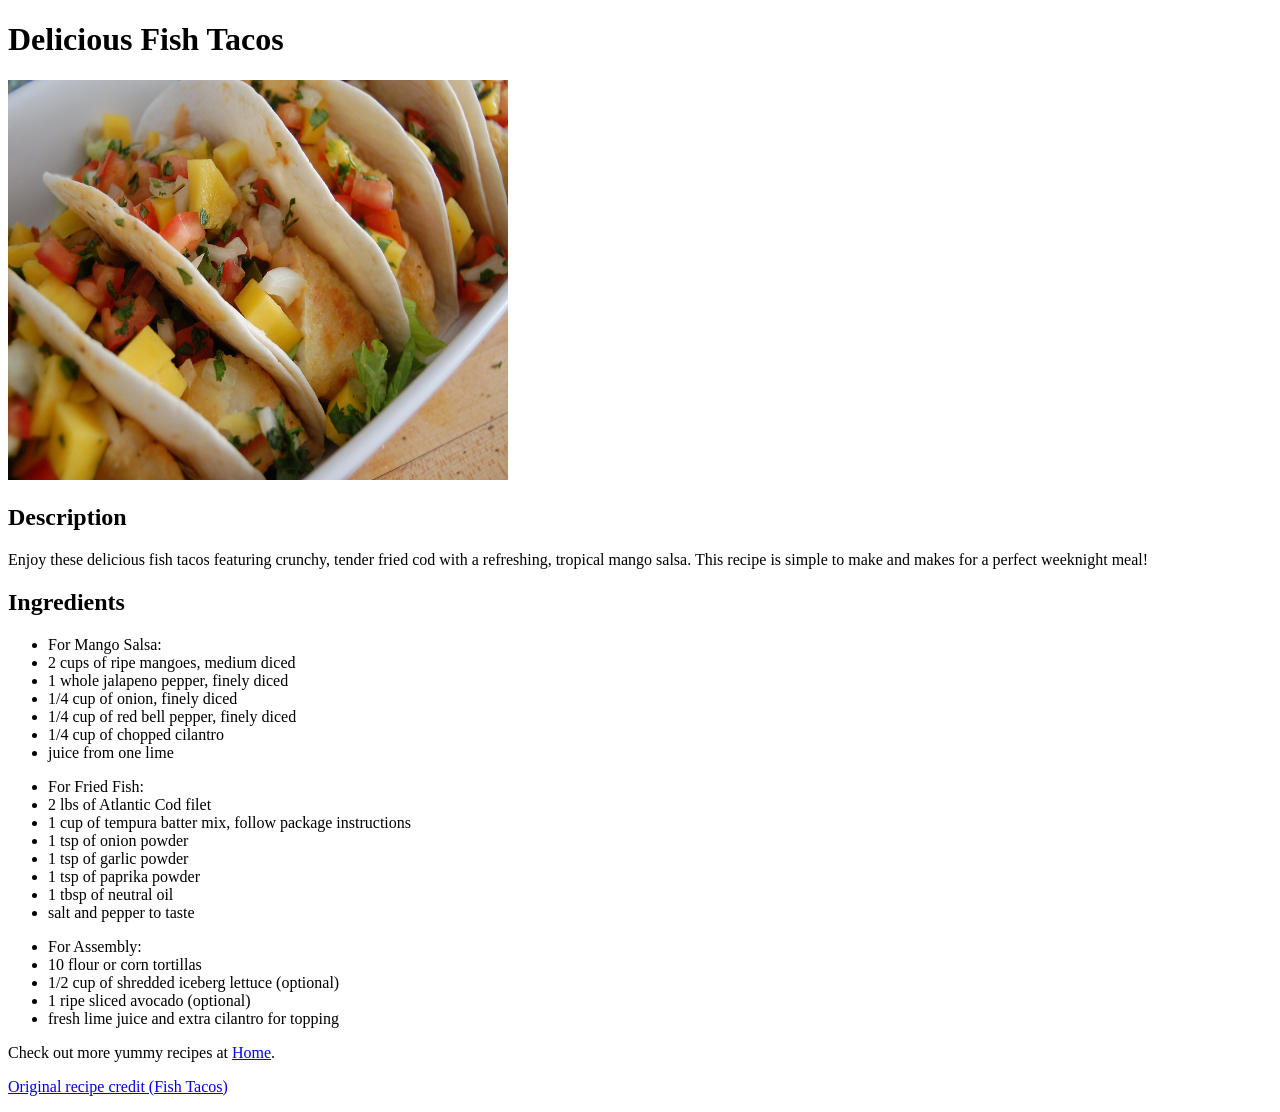
==== recipes/fish-tacos.html @ 0486cbf7 "Edit index.html" ====
<!DOCTYPE html>
<html lang="en">
    <head>
        <meta charset="UTF-8">
        <title>Fish Tacos Recipe</title>
    </head>
    <body>
        <h1>Delicious Fish Tacos</h1>
         <img src="../images/fish-taco.jpg" alt="delicious fried fish tacos with mango salsa" height="400" width="500">
        <h2>Description</h2>
        <p>Enjoy these delicious fish tacos featuring crunchy, tender fried cod with a refreshing, tropical mango salsa. This recipe is simple to make and makes for a perfect weeknight meal!</p>
        <h2>Ingredients</h2>
        <ul>
          <p><li>For Mango Salsa:</li>
            <li>2 cups of ripe mangoes, medium diced</li>
            <li>1 whole jalapeno pepper, finely diced</li>
            <li>1/4 cup of  onion, finely diced</li>
            <li>1/4 cup of red bell pepper, finely diced</li>
            <li>1/4 cup of chopped cilantro</li>
            <li>juice from one lime</li></p>
           <p><li>For Fried Fish:</li>
            <li>2 lbs of Atlantic Cod filet</li>
            <li>1 cup of tempura batter mix, follow package instructions</li>
            <li>1 tsp of onion powder</li>
            <li>1 tsp of garlic powder</li>
            <li>1 tsp of paprika powder</li>
            <li>1 tbsp of neutral oil</li>
            <li>salt and pepper to taste</li></p>
          <p><li>For Assembly:</li>
            <li>10 flour or corn tortillas</li>
            <li>1/2 cup of shredded iceberg lettuce (optional)</li>
            <li>1 ripe sliced avocado (optional)</li>
            <li>fresh lime juice and extra cilantro for topping</li>
           

        </ul>

        <p>Check out more yummy recipes at <a href="../index.html">Home</a>.</p>
        <p><a href="https://jamdownfoodie.com/jerk-fish-taco/" target="_blank" rel="noreferrer">Original recipe credit (Fish Tacos)</a></p>

    </body>



</html>
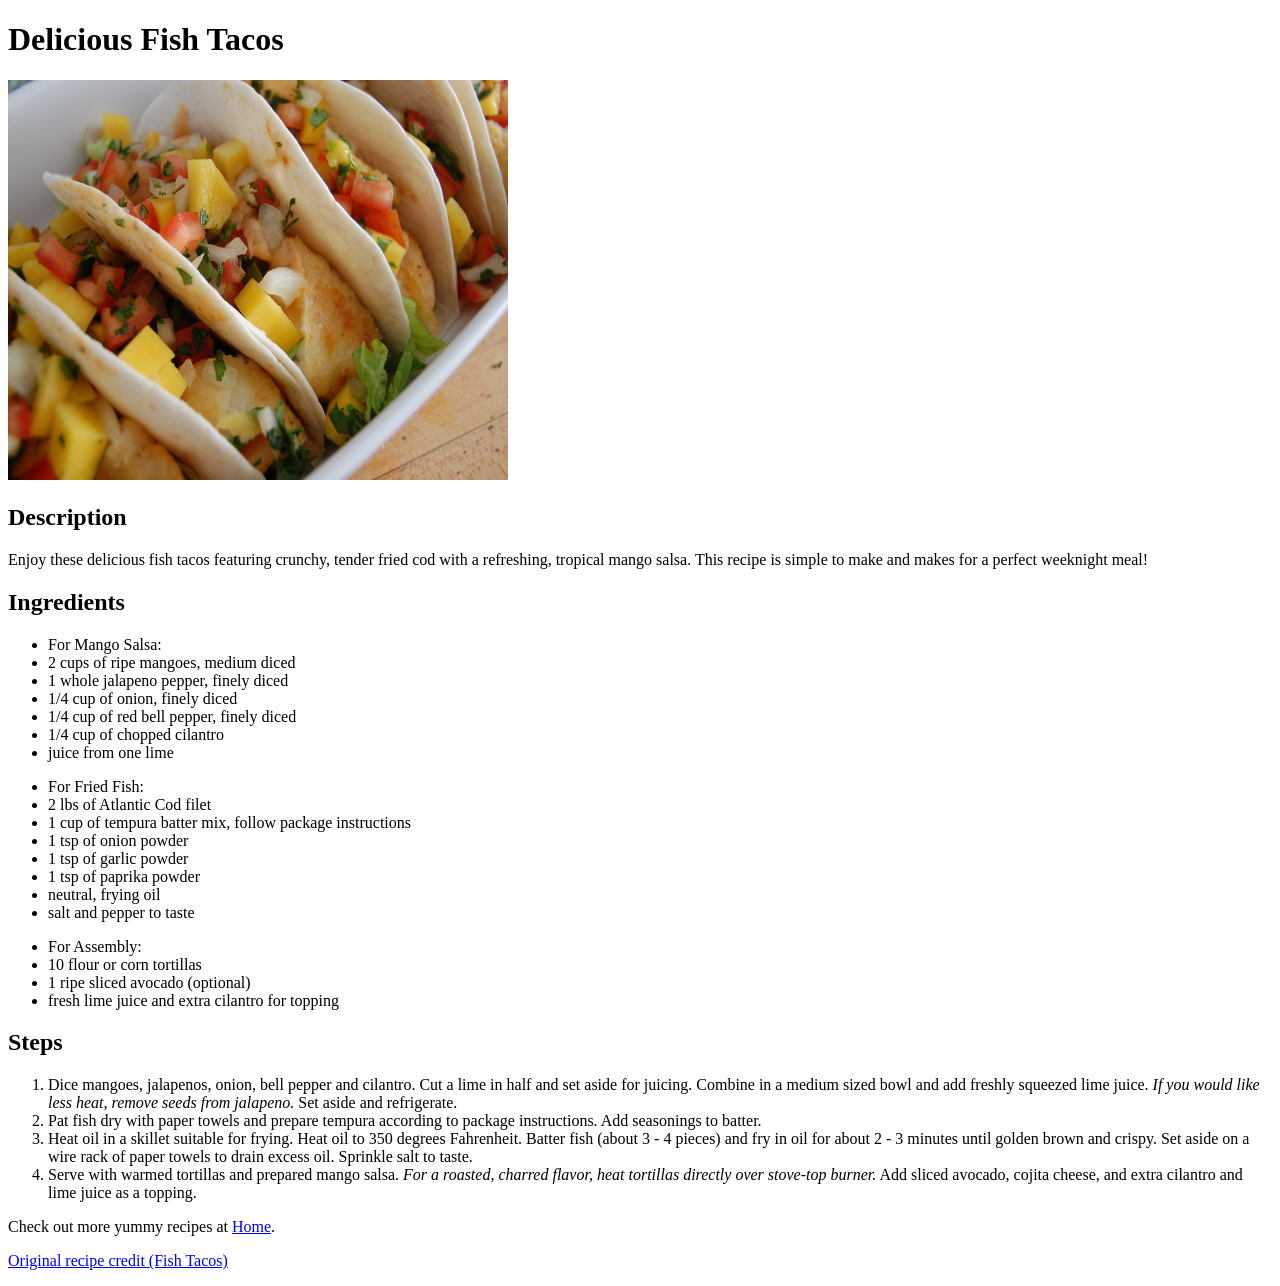
==== commit a7cfe728: "Continued to create recipes" ====
--- a/recipes/fish-tacos.html
+++ b/recipes/fish-tacos.html
@@ -24,16 +24,22 @@
             <li>1 tsp of onion powder</li>
             <li>1 tsp of garlic powder</li>
             <li>1 tsp of paprika powder</li>
-            <li>1 tbsp of neutral oil</li>
+            <li>neutral, frying oil</li>
             <li>salt and pepper to taste</li></p>
           <p><li>For Assembly:</li>
             <li>10 flour or corn tortillas</li>
-            <li>1/2 cup of shredded iceberg lettuce (optional)</li>
             <li>1 ripe sliced avocado (optional)</li>
             <li>fresh lime juice and extra cilantro for topping</li>
            
 
         </ul>
+        <h2>Steps</h2>
+        <ol>
+            <li>Dice mangoes, jalapenos, onion, bell pepper and cilantro. Cut a lime in half and set aside for juicing. Combine in a medium sized bowl and add freshly squeezed lime juice. <em>If you would like less heat, remove seeds from jalapeno.</em> Set aside and refrigerate.</li>
+            <li>Pat fish dry with paper towels and prepare tempura according to package instructions. Add seasonings to batter.</li>
+            <li>Heat oil in a skillet suitable for frying. Heat oil to 350 degrees Fahrenheit. Batter fish (about 3 - 4 pieces) and fry in oil for about 2 - 3 minutes until golden brown and crispy. Set aside on a wire rack of paper towels to drain excess oil. Sprinkle salt to taste.</li>
+            <li> Serve with warmed tortillas and prepared mango salsa. <em>For a roasted, charred flavor, heat tortillas directly over stove-top burner.</em> Add sliced avocado, cojita cheese, and extra cilantro and lime juice as a topping.</li>
+        </ol>
 
         <p>Check out more yummy recipes at <a href="../index.html">Home</a>.</p>
         <p><a href="https://jamdownfoodie.com/jerk-fish-taco/" target="_blank" rel="noreferrer">Original recipe credit (Fish Tacos)</a></p>
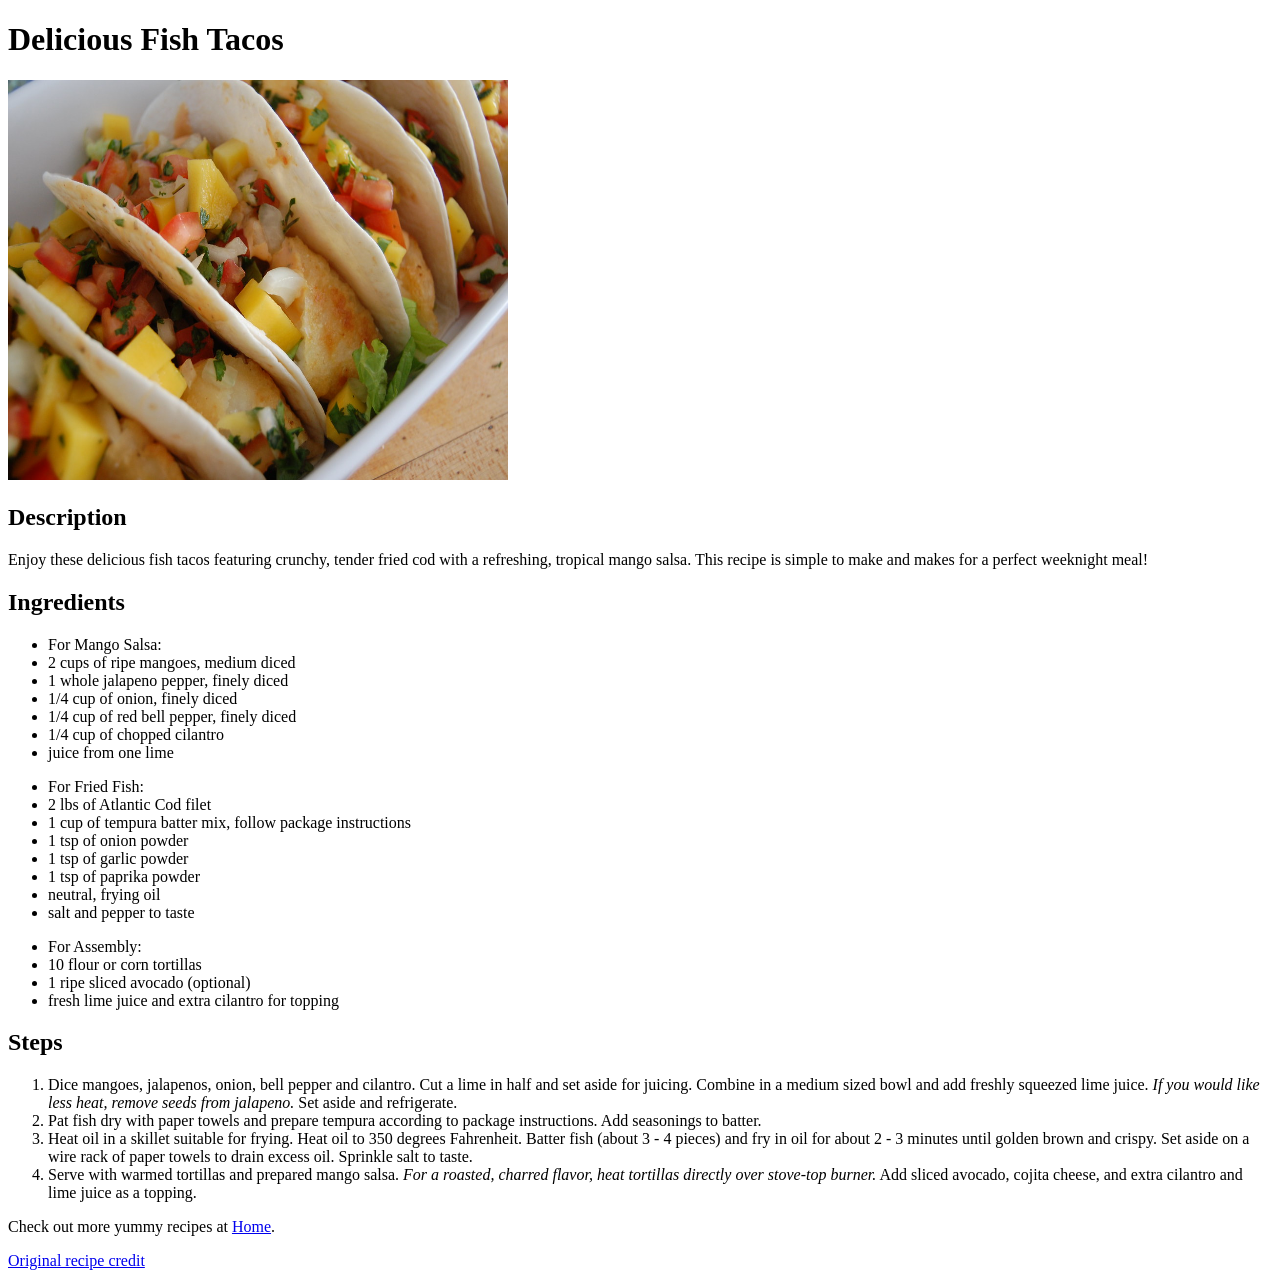
==== commit 409e149d: "Created the frame for recipe pages Made a recipe page for fish tacos, fried cabbage, and waffles. Ea" ====
--- a/recipes/fish-tacos.html
+++ b/recipes/fish-tacos.html
@@ -42,7 +42,7 @@
         </ol>
 
         <p>Check out more yummy recipes at <a href="../index.html">Home</a>.</p>
-        <p><a href="https://jamdownfoodie.com/jerk-fish-taco/" target="_blank" rel="noreferrer">Original recipe credit (Fish Tacos)</a></p>
+        <p><a href="https://jamdownfoodie.com/jerk-fish-taco/" target="_blank" rel="noreferrer">Original recipe credit</a></p>
 
     </body>
 
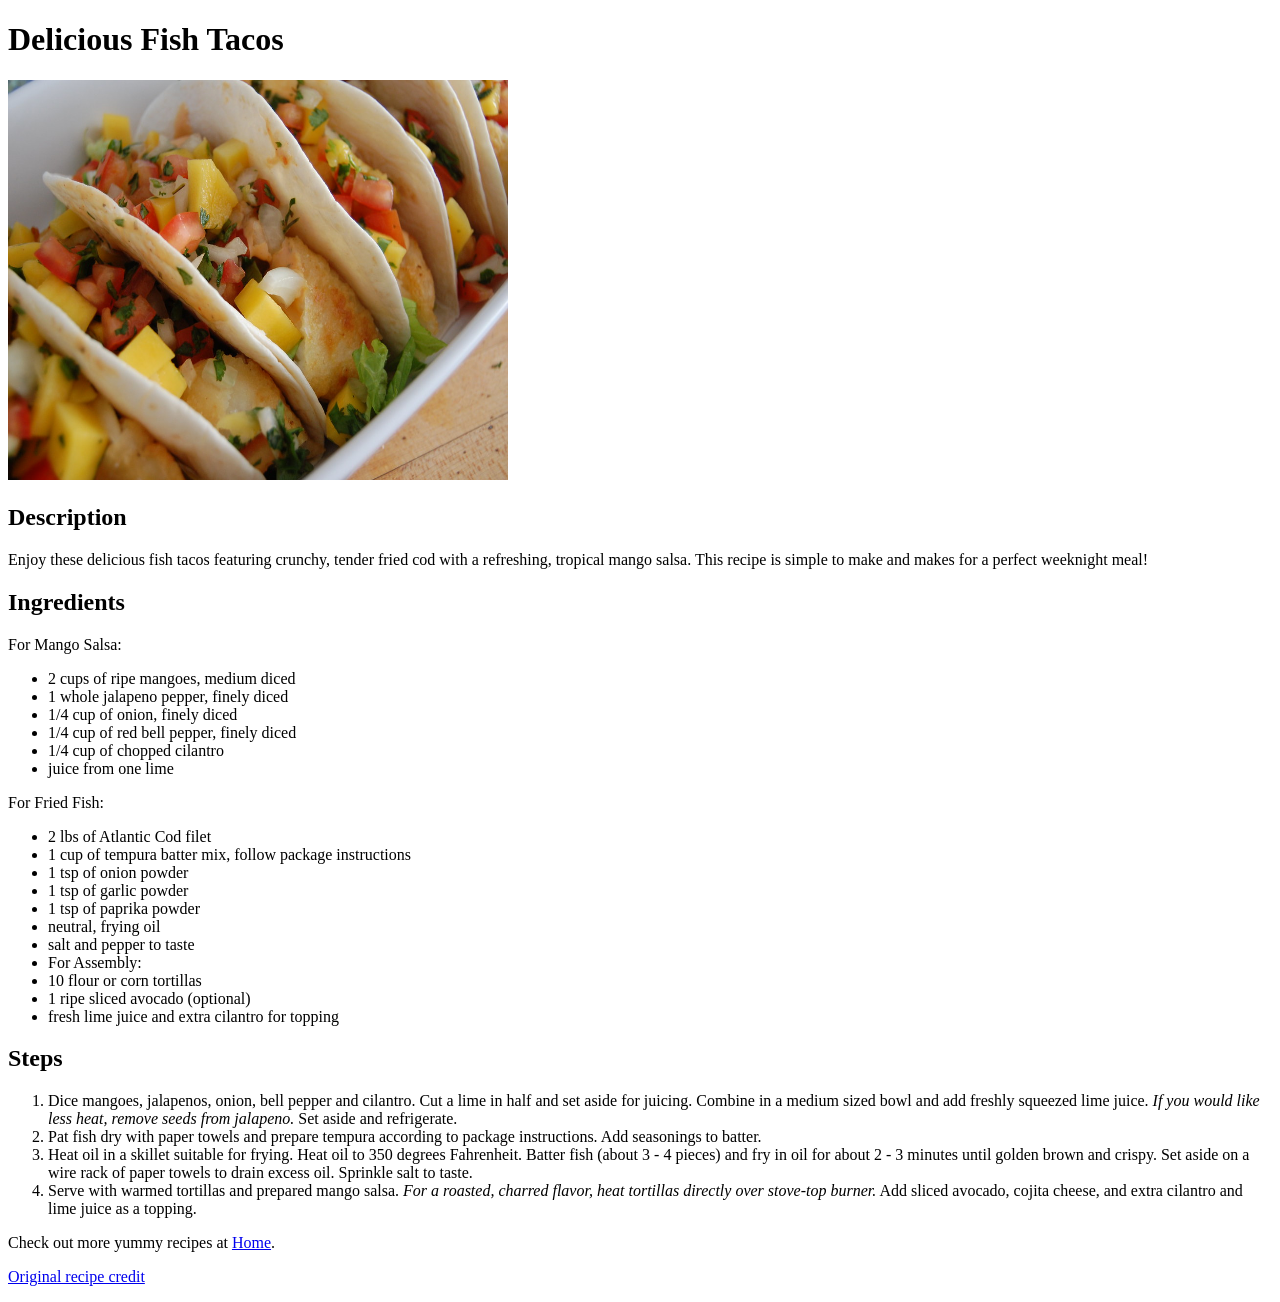
==== commit f109b0f1: "Removed <p> element from <ul> element Discovered <p> cannot be a child of <ul> element from parsing " ====
--- a/recipes/fish-tacos.html
+++ b/recipes/fish-tacos.html
@@ -10,28 +10,29 @@
         <h2>Description</h2>
         <p>Enjoy these delicious fish tacos featuring crunchy, tender fried cod with a refreshing, tropical mango salsa. This recipe is simple to make and makes for a perfect weeknight meal!</p>
         <h2>Ingredients</h2>
-        <ul>
-          <p><li>For Mango Salsa:</li>
+        <!--Oopps! I discovered a problem when I parsed this html code. line 14 element <p> is not allowed as a child element of ul element. Unfortunately, I'm not sure why or how, but I'm glad that I was informed. I removed the <p> element from the <ul> element-->
+        <p>For Mango Salsa:</p>
+        <ul>  
             <li>2 cups of ripe mangoes, medium diced</li>
             <li>1 whole jalapeno pepper, finely diced</li>
             <li>1/4 cup of  onion, finely diced</li>
             <li>1/4 cup of red bell pepper, finely diced</li>
             <li>1/4 cup of chopped cilantro</li>
-            <li>juice from one lime</li></p>
-           <p><li>For Fried Fish:</li>
+            <li>juice from one lime</li>
+        </ul>    
+        <p>For Fried Fish:</p>
+        <ul>
             <li>2 lbs of Atlantic Cod filet</li>
             <li>1 cup of tempura batter mix, follow package instructions</li>
             <li>1 tsp of onion powder</li>
             <li>1 tsp of garlic powder</li>
             <li>1 tsp of paprika powder</li>
             <li>neutral, frying oil</li>
-            <li>salt and pepper to taste</li></p>
-          <p><li>For Assembly:</li>
+            <li>salt and pepper to taste</li>
+            <li>For Assembly:</li>
             <li>10 flour or corn tortillas</li>
             <li>1 ripe sliced avocado (optional)</li>
             <li>fresh lime juice and extra cilantro for topping</li>
-           
-
         </ul>
         <h2>Steps</h2>
         <ol>
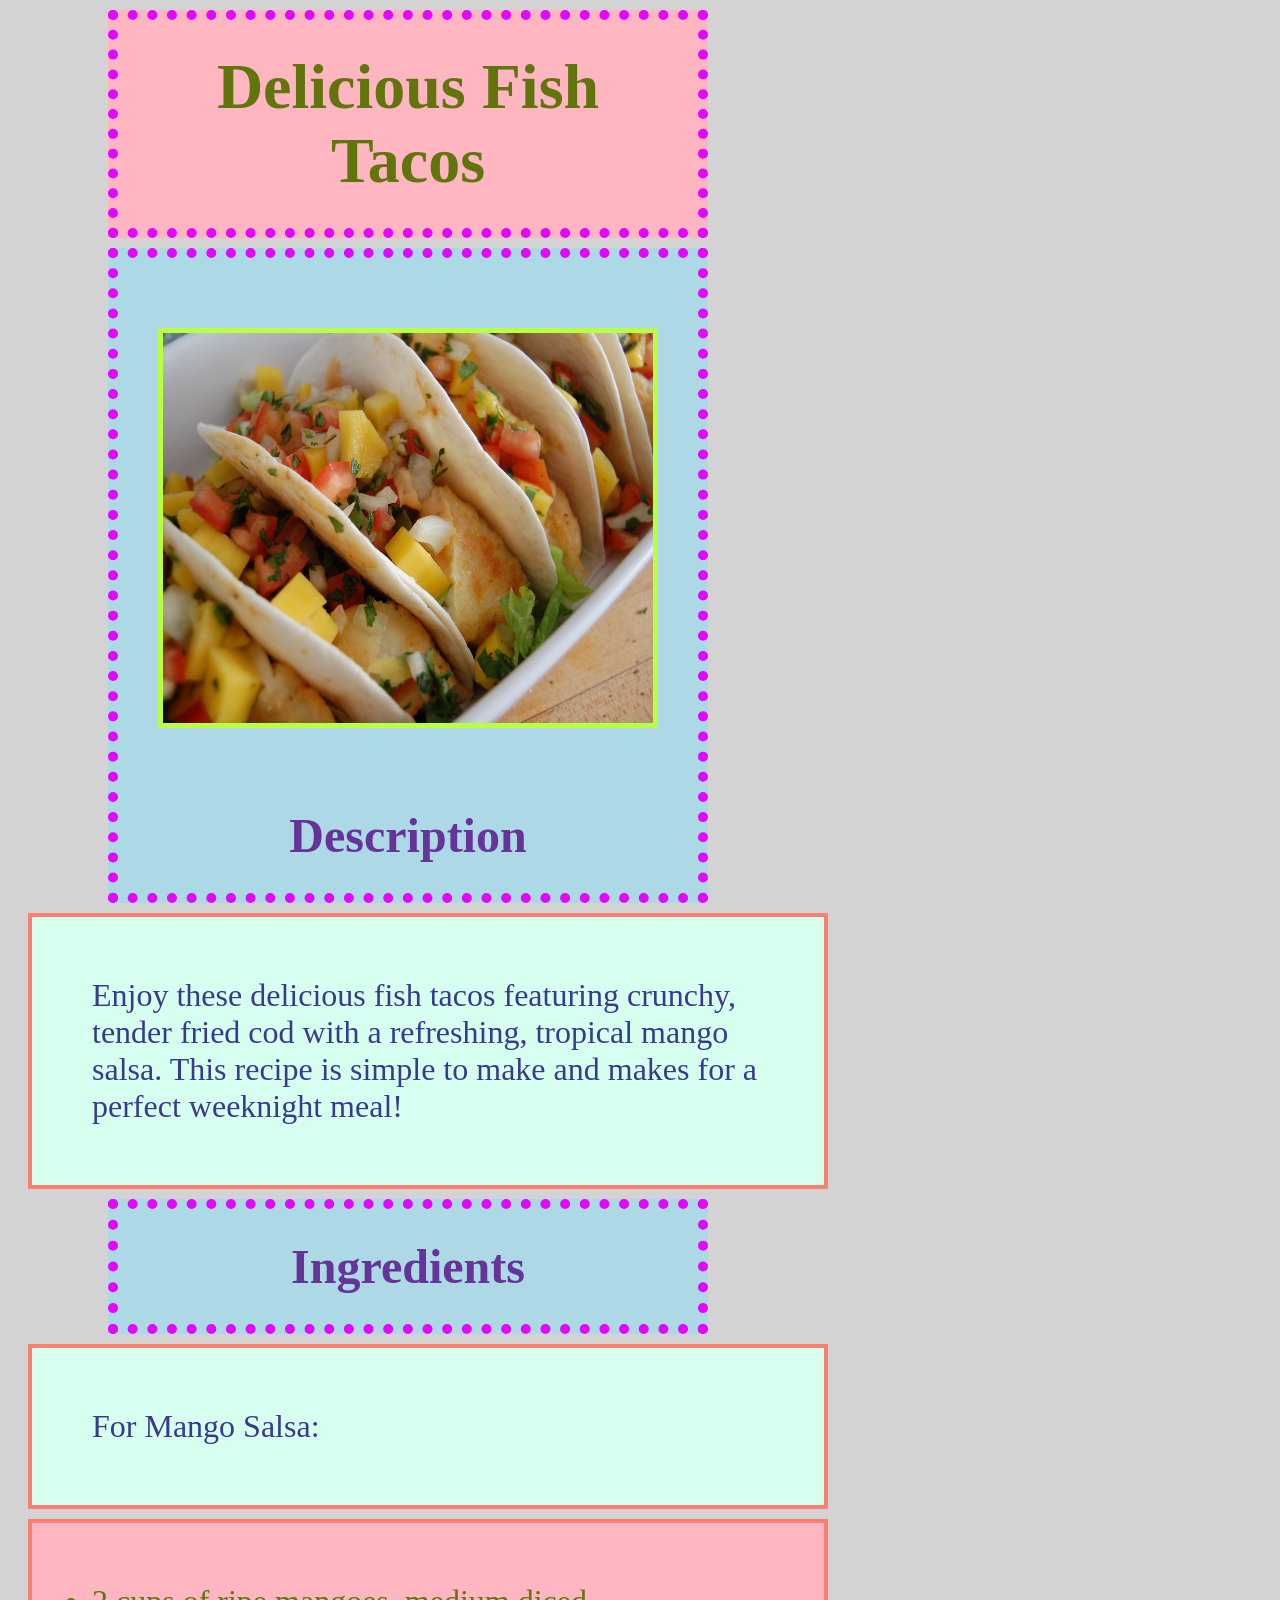
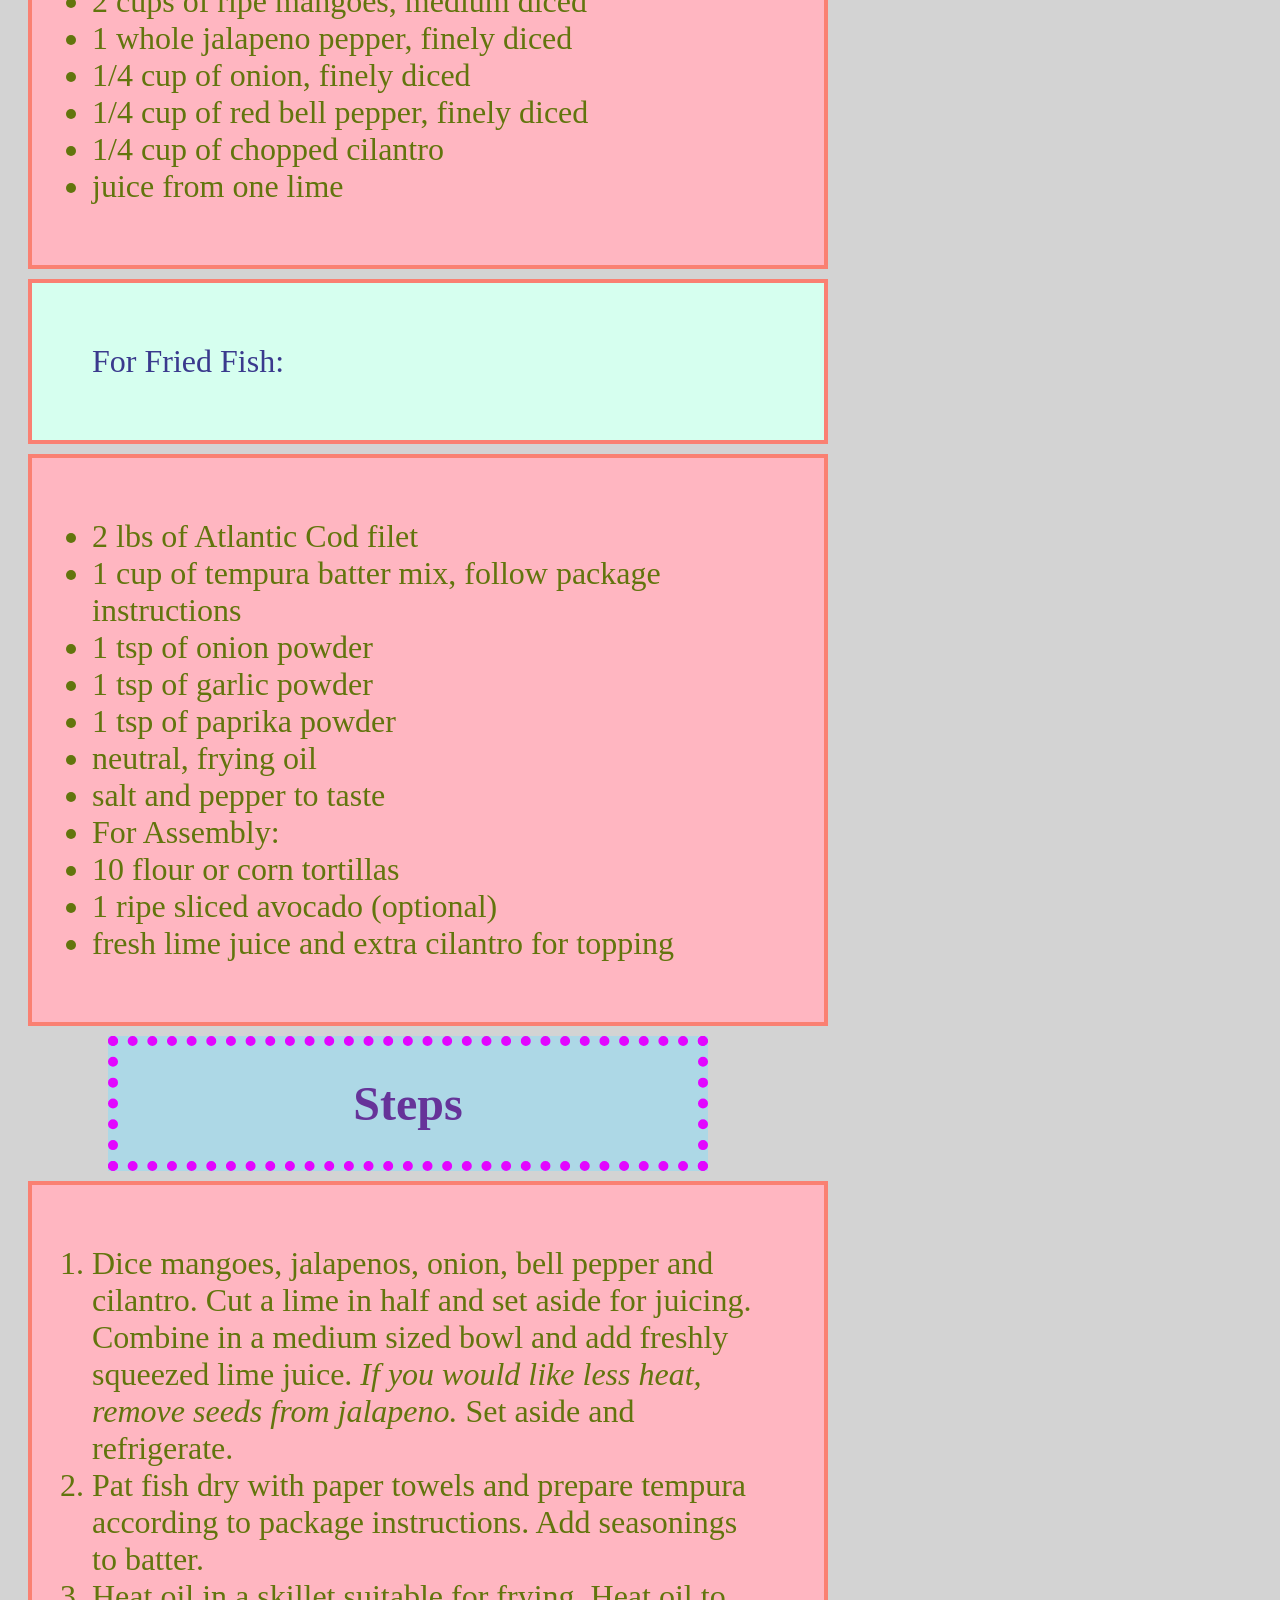
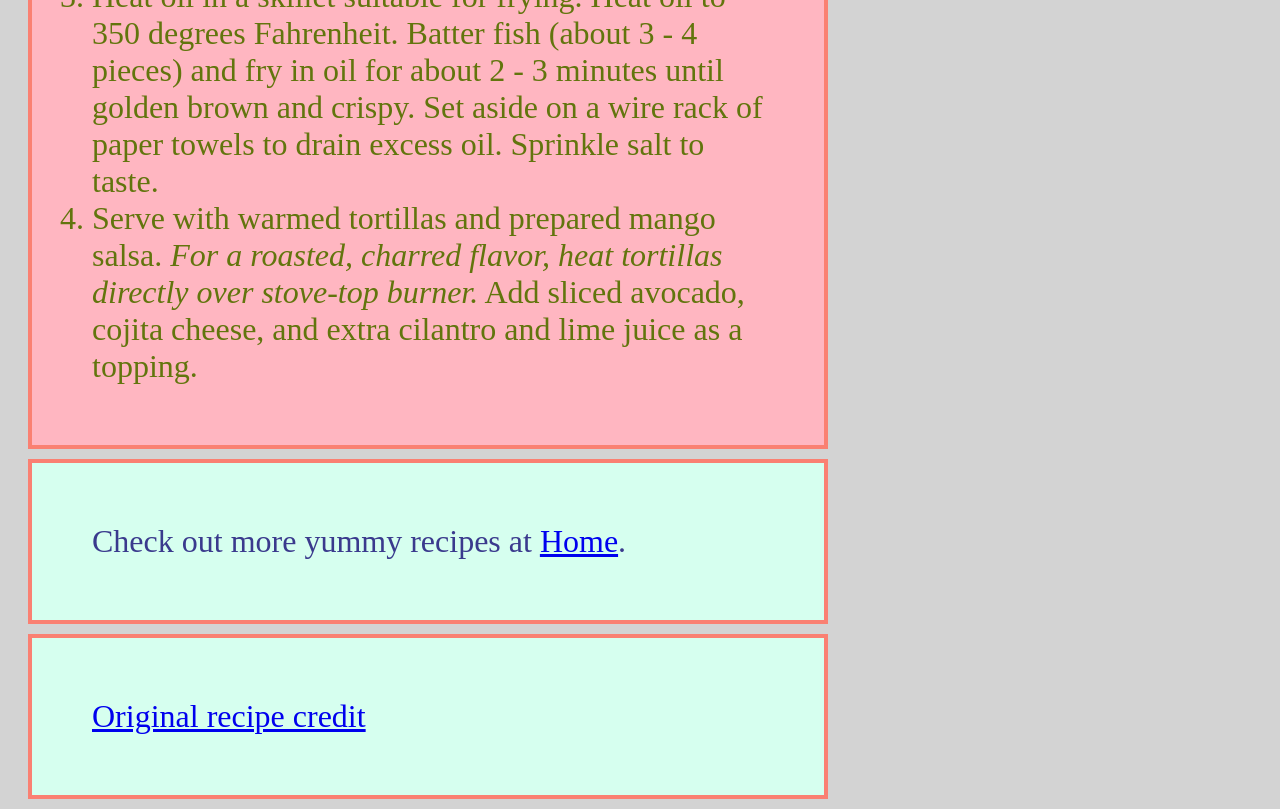
==== commit a7045dde: "Made things colorful with CSS" ====
--- a/recipes/fish-tacos.html
+++ b/recipes/fish-tacos.html
@@ -3,16 +3,18 @@
     <head>
         <meta charset="UTF-8">
         <title>Fish Tacos Recipe</title>
+        <link rel="stylesheet" href="../styles.css">
+
     </head>
     <body>
-        <h1>Delicious Fish Tacos</h1>
-         <img src="../images/fish-taco.jpg" alt="delicious fried fish tacos with mango salsa" height="400" width="500">
-        <h2>Description</h2>
+        <h1 class="header">Delicious Fish Tacos</h1>
+         <img id="pic1" src="../images/fish-taco.jpg" alt="delicious fried fish tacos with mango salsa" height="400" width="500">
+        <h2 class="smheader">Description</h2>
         <p>Enjoy these delicious fish tacos featuring crunchy, tender fried cod with a refreshing, tropical mango salsa. This recipe is simple to make and makes for a perfect weeknight meal!</p>
-        <h2>Ingredients</h2>
+        <h2 class="smheader">Ingredients</h2>
         <!--Oopps! I discovered a problem when I parsed this html code. line 14 element <p> is not allowed as a child element of ul element. Unfortunately, I'm not sure why or how, but I'm glad that I was informed. I removed the <p> element from the <ul> element-->
         <p>For Mango Salsa:</p>
-        <ul>  
+        <ul class="list">  
             <li>2 cups of ripe mangoes, medium diced</li>
             <li>1 whole jalapeno pepper, finely diced</li>
             <li>1/4 cup of  onion, finely diced</li>
@@ -21,7 +23,7 @@
             <li>juice from one lime</li>
         </ul>    
         <p>For Fried Fish:</p>
-        <ul>
+        <ul class="list">
             <li>2 lbs of Atlantic Cod filet</li>
             <li>1 cup of tempura batter mix, follow package instructions</li>
             <li>1 tsp of onion powder</li>
@@ -34,8 +36,8 @@
             <li>1 ripe sliced avocado (optional)</li>
             <li>fresh lime juice and extra cilantro for topping</li>
         </ul>
-        <h2>Steps</h2>
-        <ol>
+        <h2 class="smheader">Steps</h2>
+        <ol class="list">
             <li>Dice mangoes, jalapenos, onion, bell pepper and cilantro. Cut a lime in half and set aside for juicing. Combine in a medium sized bowl and add freshly squeezed lime juice. <em>If you would like less heat, remove seeds from jalapeno.</em> Set aside and refrigerate.</li>
             <li>Pat fish dry with paper towels and prepare tempura according to package instructions. Add seasonings to batter.</li>
             <li>Heat oil in a skillet suitable for frying. Heat oil to 350 degrees Fahrenheit. Batter fish (about 3 - 4 pieces) and fry in oil for about 2 - 3 minutes until golden brown and crispy. Set aside on a wire rack of paper towels to drain excess oil. Sprinkle salt to taste.</li>
--- a/styles.css
+++ b/styles.css
@@ -0,0 +1,73 @@
+* {
+    box-sizing: border-box;
+}
+body {
+    font-family: Georgia, serif, Verdana;
+    background-color: lightgray; 
+    font-size: 32px;
+    
+}
+#pic1{
+    margin: 80px;
+    margin-left: 150px;
+    border: 5px solid rgb(184, 255, 70);
+    display: block;
+    float: left;
+
+}
+#pic {
+    margin: 80px;
+    margin-left: 180px;
+    border: 5px solid rgb(184, 255, 70);
+    display: block;
+    float: left;
+}
+
+p {
+    background-color: rgb(214, 255, 239);
+    color:rgb(58, 58, 141);
+    padding: 30px;
+    margin: 10px;
+    width: 600px;
+    border: 4px solid salmon;
+    margin-left: 100px;
+   
+}
+
+.header,
+.smheader {
+    text-align: center;
+    border: 10px dotted rgb(226, 6, 255);
+    width: 600px;
+}
+
+.header,
+.list {
+    color: rgb(98, 117, 13);
+    font-family: Garamond, serif;
+    background-color: lightpink;
+    padding: 30px;
+    margin: 10px;
+    margin-left: 100px;
+   
+}
+
+p,
+.list {
+    padding: 60px;
+    border: 4px solid salmon;
+    width: 800px;
+    margin-left: 20px;
+    
+}
+
+.smheader {
+    color: rebeccapurple;
+    background-color: lightblue;
+    padding: 30px;
+    margin: 10px;
+    margin-left: 100px;
+    width: 600px; 
+    
+}
+
